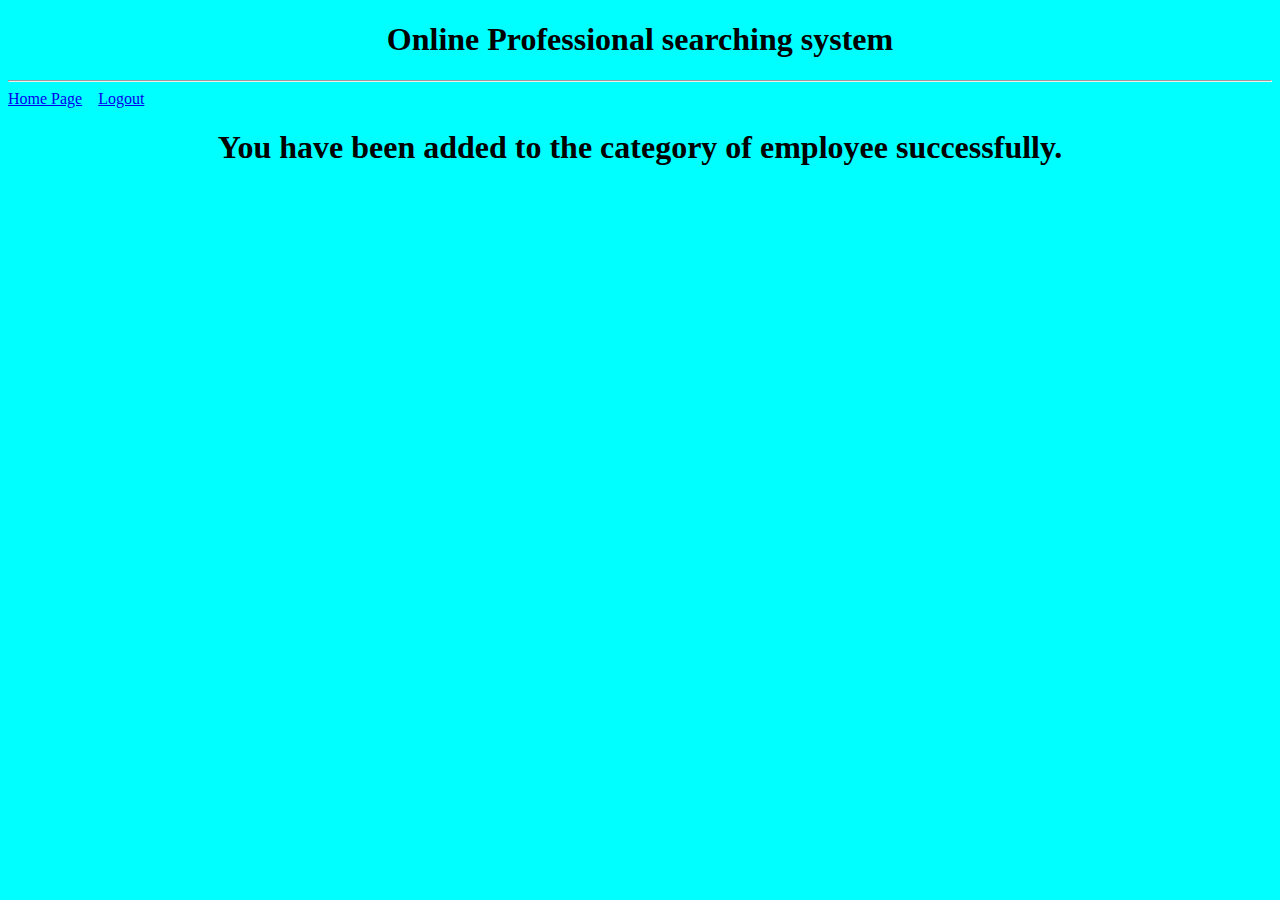
==== site1/conf2.html @ 239317ab "Added new files" ====
<!DOCTYPE html>
<!--
To change this license header, choose License Headers in Project Properties.
To change this template file, choose Tools | Templates
and open the template in the editor.
-->
<html>
    <head>
        <title>TODO supply a title</title>
        <meta charset="UTF-8">
        <meta name="viewport" content="width=device-width, initial-scale=1.0">
    </head>
    <body bgcolor="cyan">
    
        <header>
            <center>
            <h1>Online Professional searching system</h1>
            </center>
           
        </header>
        <hr>
        <nav>
        <a href="home.html">Home Page</a> &nbsp;&nbsp;
        <a href="index.html">Logout</a>&nbsp;&nbsp;
        
        </nav>
       <center> 
        <h1> You have been added to the category of employee successfully.</h1>   
        
    </center>
    </body>
</html>
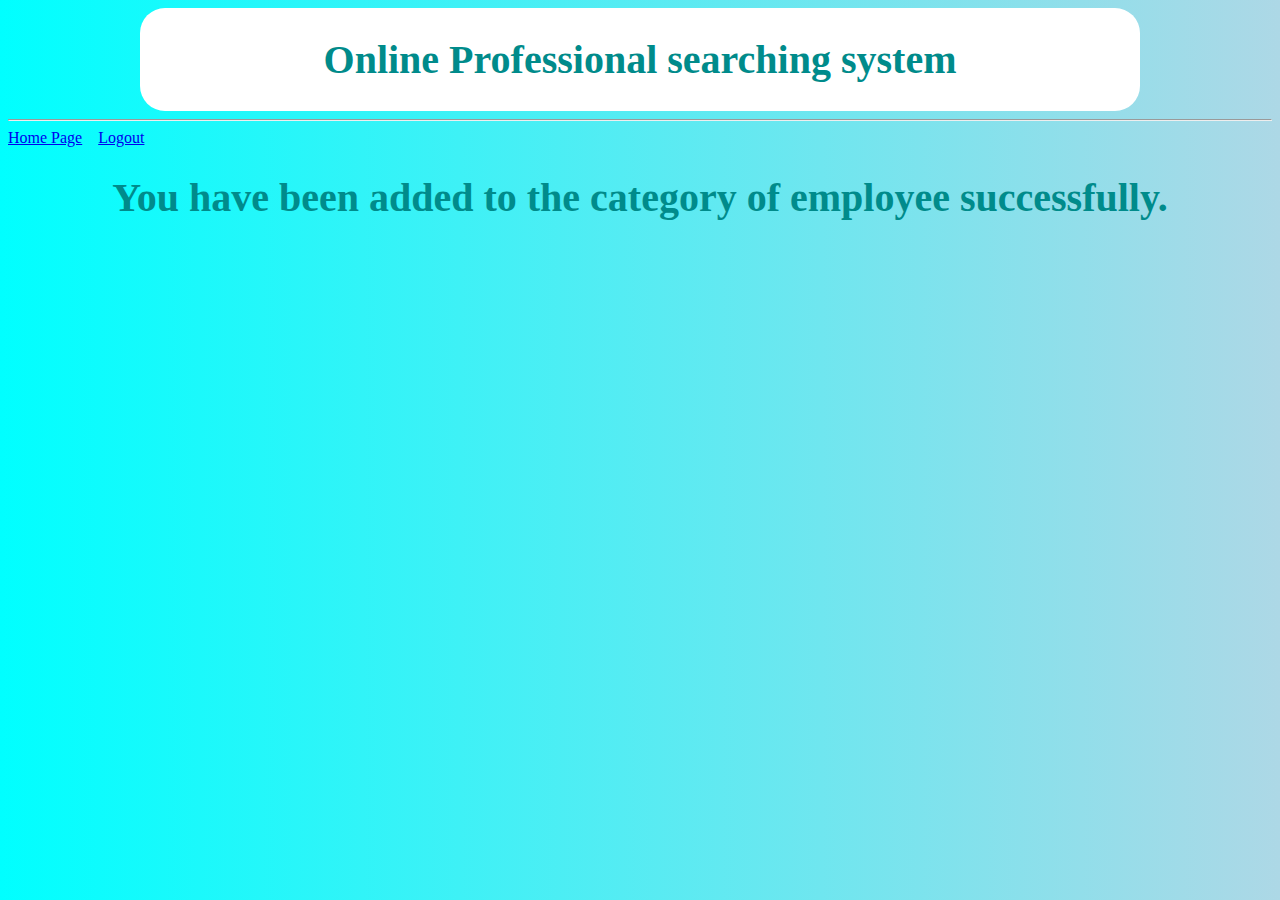
==== commit c8df1473: "css added" ====
--- a/site1/conf2.html
+++ b/site1/conf2.html
@@ -6,17 +6,22 @@
 -->
 <html>
     <head>
-        <title>TODO supply a title</title>
+        <title>Online Professional hiring System</title>
         <meta charset="UTF-8">
         <meta name="viewport" content="width=device-width, initial-scale=1.0">
+        <link rel="stylesheet" type="text/css" href="mycss.css">
     </head>
     <body bgcolor="cyan">
     
         <header>
-            <center>
-            <h1>Online Professional searching system</h1>
+           <center>
+                <div class="head">
+                    <center>
+                <h1>Online Professional searching system</h1> 
+                </center>
+                </div>
             </center>
-           
+
         </header>
         <hr>
         <nav>
--- a/site1/mycss.css
+++ b/site1/mycss.css
@@ -0,0 +1,68 @@
+body {
+    
+    background-image:linear-gradient(to right , cyan , lightblue);
+    background-color: mediumseagreen;
+    
+}
+h2 {
+    color:darkcyan;
+    font-size: 30px;
+   
+    
+}
+h1 {
+    font-size: 40px;
+    color:darkcyan;
+}
+
+div{
+    background-color: white;
+    border:1px;
+    border-radius: 10px;
+    width:500px;
+    height:200px;
+    
+    padding-bottom: 200px;
+}
+div.head {
+    background-color: white;
+    border:1px;
+    border-radius: 25px;  
+    height:100px;
+    width:1000px;
+     padding-bottom: 2px;
+     padding-top: 1px;
+}
+
+ 
+button {
+    
+    border-radius: 10px;
+    padding:10px;
+    width:100px;
+   background-image:linear-gradient(to right , cyan , lightblue);
+    background-color: mediumseagreen;
+}
+button.b1 {
+    
+    border-radius: 10px;
+    padding:10px;
+    width:100px;
+     
+    background-color: white;
+}
+.m1 {
+     border-radius: 20px;
+    padding:10px;
+    width:100px;
+     background-image:linear-gradient(to right , cyan , lightblue);
+    background-color: mediumseagreen;
+}
+.m2 {
+    width:100px;
+    height:20px;
+    border-radius:10px;
+}
+img {
+    border-radius: 25px;
+}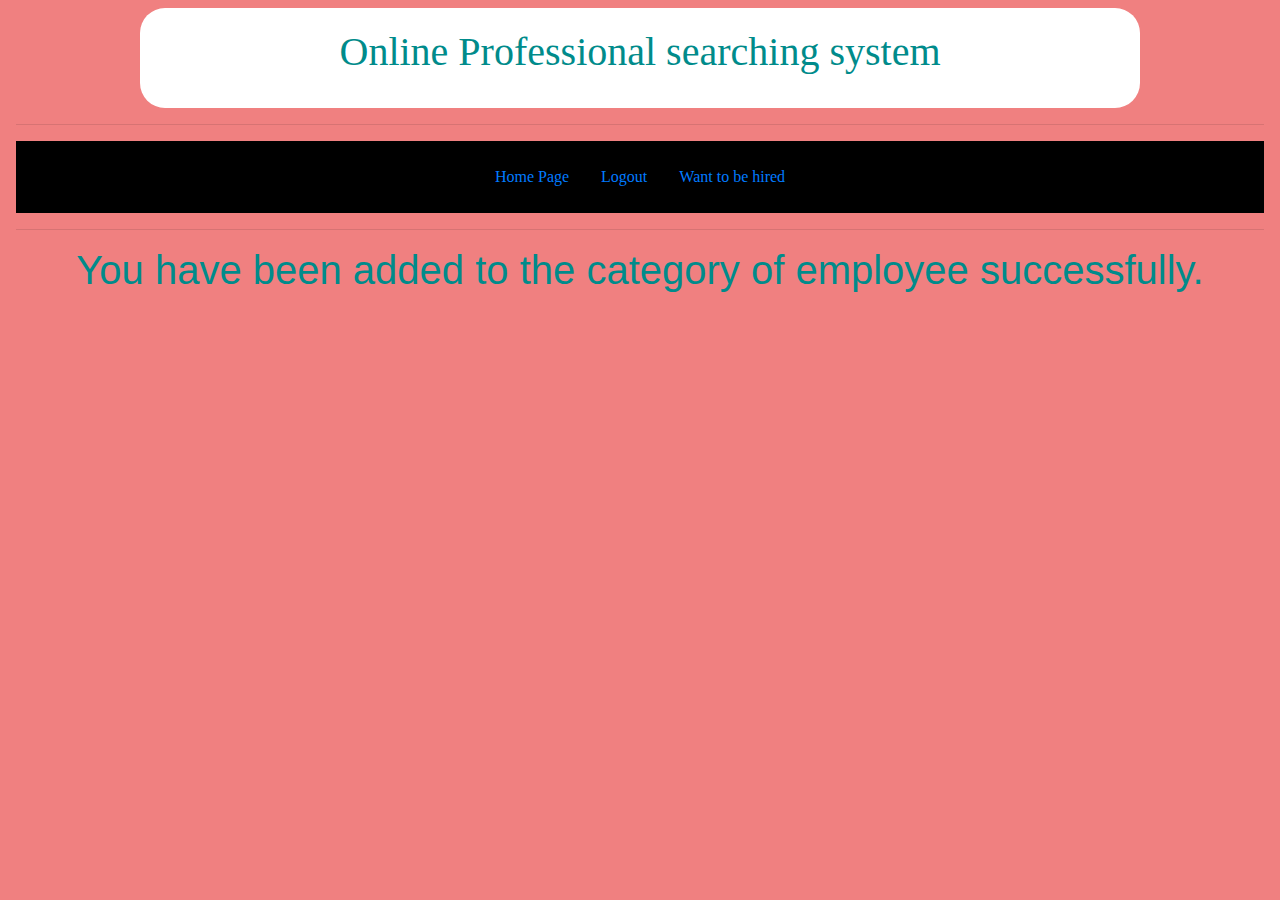
==== commit e1735ec7: "Adding Bootstrap" ====
--- a/site1/conf2.html
+++ b/site1/conf2.html
@@ -9,26 +9,38 @@
         <title>Online Professional hiring System</title>
         <meta charset="UTF-8">
         <meta name="viewport" content="width=device-width, initial-scale=1.0">
+        <link rel="stylesheet" type="text/css" href="resource/bootstrap.css">
         <link rel="stylesheet" type="text/css" href="mycss.css">
+
+        <script src="resource/jquery-3.5.1.min.js">
+        </script>
+
+        <script>
+            $(function(){
+                $("#header").load("header.html"); 
+            
+            });
+        </script>
     </head>
-    <body bgcolor="cyan">
+    <body>
     
-        <header>
-           <center>
-                <div class="head">
-                    <center>
-                <h1>Online Professional searching system</h1> 
-                </center>
-                </div>
-            </center>
-
-        </header>
+        <div id="header"></div>
         <hr>
-        <nav>
-        <a href="home.html">Home Page</a> &nbsp;&nbsp;
-        <a href="index.html">Logout</a>&nbsp;&nbsp;
-        
-        </nav>
+        <div class="nav1">
+         <ul class="nav justify-content-center nav-pills ">
+            <li class="nav-item">
+                <a class="nav-link " href="home.html">Home Page</a>
+            </li>
+            <li class="nav-item">
+                <a class="nav-link" href="index.html">Logout</a>
+            </li>
+            <li class="nav-item">
+                <a class="nav-link" href="jobsignup.html">Want to be hired</a>
+            </li>
+            
+        </ul>
+        </div>
+        <hr>
        <center> 
         <h1> You have been added to the category of employee successfully.</h1>   
         
--- a/site1/mycss.css
+++ b/site1/mycss.css
@@ -1,8 +1,13 @@
+html div {
+    font-family: serif;
+   
+  }
+
 body {
     
-    background-image:linear-gradient(to right , cyan , lightblue);
-    background-color: mediumseagreen;
-    
+       background-color: lightcoral;
+        margin-left: 1rem;
+        margin-right: 1rem;
 }
 h2 {
     color:darkcyan;
@@ -15,41 +20,42 @@
     color:darkcyan;
 }
 
-div{
+.index{
+    background-color: white;
+    
+    margin-top: 8rem;
+    border-radius: 10px;
+    width:550px;
+    height:450px;
+    align-content: center;
+    align-self: center;
+    padding-bottom: 200px;
+}
+.head {
     background-color: white;
     border:1px;
-    border-radius: 10px;
-    width:500px;
-    height:200px;
-    
-    padding-bottom: 200px;
-}
-div.head {
-    background-color: white;
-    border:1px;
+    margin-top: 0.5rem;
     border-radius: 25px;  
     height:100px;
     width:1000px;
      padding-bottom: 2px;
-     padding-top: 1px;
+     padding-top: 20px;
 }
 
- 
-button {
-    
-    border-radius: 10px;
-    padding:10px;
-    width:100px;
-   background-image:linear-gradient(to right , cyan , lightblue);
-    background-color: mediumseagreen;
-}
-button.b1 {
+ .nav1
+ {
+     background-color: black;
+     padding: 1rem;
+     margin-left: 0rem;
+ }
+
+.b1 {
     
     border-radius: 10px;
     padding:10px;
     width:100px;
      
-    background-color: white;
+    
 }
 .m1 {
      border-radius: 20px;
@@ -65,4 +71,19 @@
 }
 img {
     border-radius: 25px;
-}+}
+
+table, td, th {  
+  border: 1px solid #000000;
+  text-align: left;
+}
+
+table {
+  border-collapse: collapse;
+  width: 100%;
+}
+
+th, td {
+  padding: 15px;
+}
+
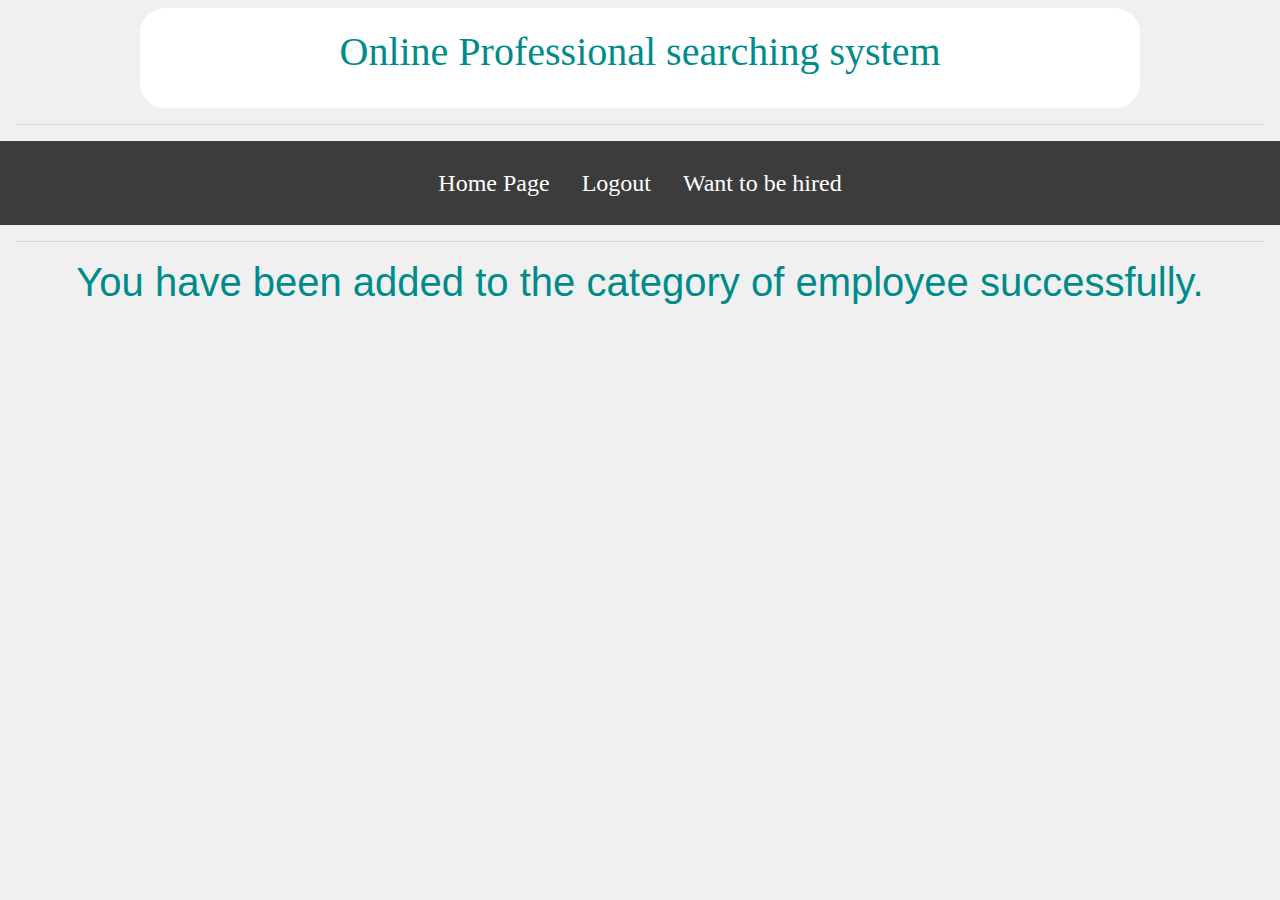
==== commit 48a7e532: "Update" ====
--- a/site1/conf2.html
+++ b/site1/conf2.html
@@ -29,13 +29,13 @@
         <div class="nav1">
          <ul class="nav justify-content-center nav-pills ">
             <li class="nav-item">
-                <a class="nav-link " href="home.html">Home Page</a>
+                <a class="nav-link nav2" href="home.html">Home Page</a>
             </li>
             <li class="nav-item">
-                <a class="nav-link" href="index.html">Logout</a>
+                <a class="nav-link nav2" href="index.html">Logout</a>
             </li>
             <li class="nav-item">
-                <a class="nav-link" href="jobsignup.html">Want to be hired</a>
+                <a class="nav-link nav2" href="jobsignup.html">Want to be hired</a>
             </li>
             
         </ul>
--- a/site1/mycss.css
+++ b/site1/mycss.css
@@ -5,7 +5,7 @@
 
 body {
     
-       background-color: lightcoral;
+       background-color: rgb(240,240,240);
         margin-left: 1rem;
         margin-right: 1rem;
 }
@@ -44,9 +44,16 @@
 
  .nav1
  {
-     background-color: black;
+     background-color: rgb(60,60,60);
      padding: 1rem;
-     margin-left: 0rem;
+     margin-left: -1rem;
+     margin-right: -1rem;
+     color: white;
+     
+ }
+ .nav2 {
+     font-size: 1.5em;
+     color: white;
  }
 
 .b1 {
@@ -54,8 +61,18 @@
     border-radius: 10px;
     padding:10px;
     width:100px;
-     
-    
+   
+
+}
+
+.b2 {
+    width: 250px;
+}
+.b3 {
+    width: 500px;
+}
+.b4 {
+    margin-top:1em;
 }
 .m1 {
      border-radius: 20px;
@@ -87,3 +104,8 @@
   padding: 15px;
 }
 
+.fdiv {
+       text-align: center;
+        margin-top:14rem;
+}
+
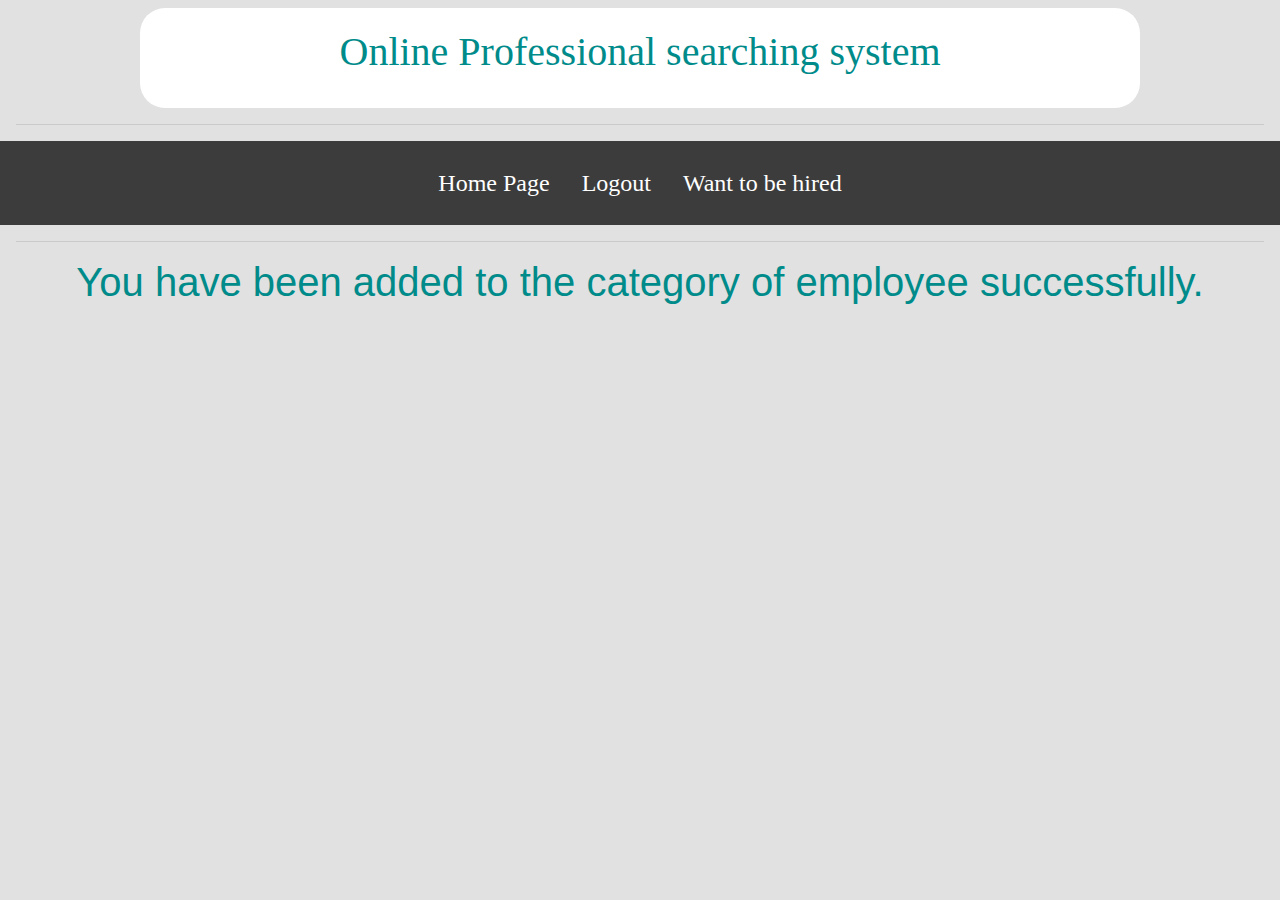
==== commit 9a307d4f: "updating" ====
--- a/site1/conf2.html
+++ b/site1/conf2.html
@@ -21,6 +21,7 @@
             
             });
         </script>
+        <link rel="shortcut icon" type="image/png" href="favicon.png"/>
     </head>
     <body>
     
--- a/site1/mycss.css
+++ b/site1/mycss.css
@@ -5,7 +5,7 @@
 
 body {
     
-       background-color: rgb(240,240,240);
+       background-color: rgb(225, 225, 225);
         margin-left: 1rem;
         margin-right: 1rem;
 }
@@ -30,6 +30,7 @@
     align-content: center;
     align-self: center;
     padding-bottom: 200px;
+    box-shadow: yellow;
 }
 .head {
     background-color: white;
@@ -40,6 +41,7 @@
     width:1000px;
      padding-bottom: 2px;
      padding-top: 20px;
+
 }
 
  .nav1
@@ -69,7 +71,7 @@
     width: 250px;
 }
 .b3 {
-    width: 500px;
+    width: 510px;
 }
 .b4 {
     margin-top:1em;
@@ -109,3 +111,13 @@
         margin-top:14rem;
 }
 
+.foot {
+    background-color: rgb(60, 60, 60);
+    height: 500px;
+    display:block;
+    margin-left: -1rem;
+    margin-right: -1rem;
+
+    
+}
+
